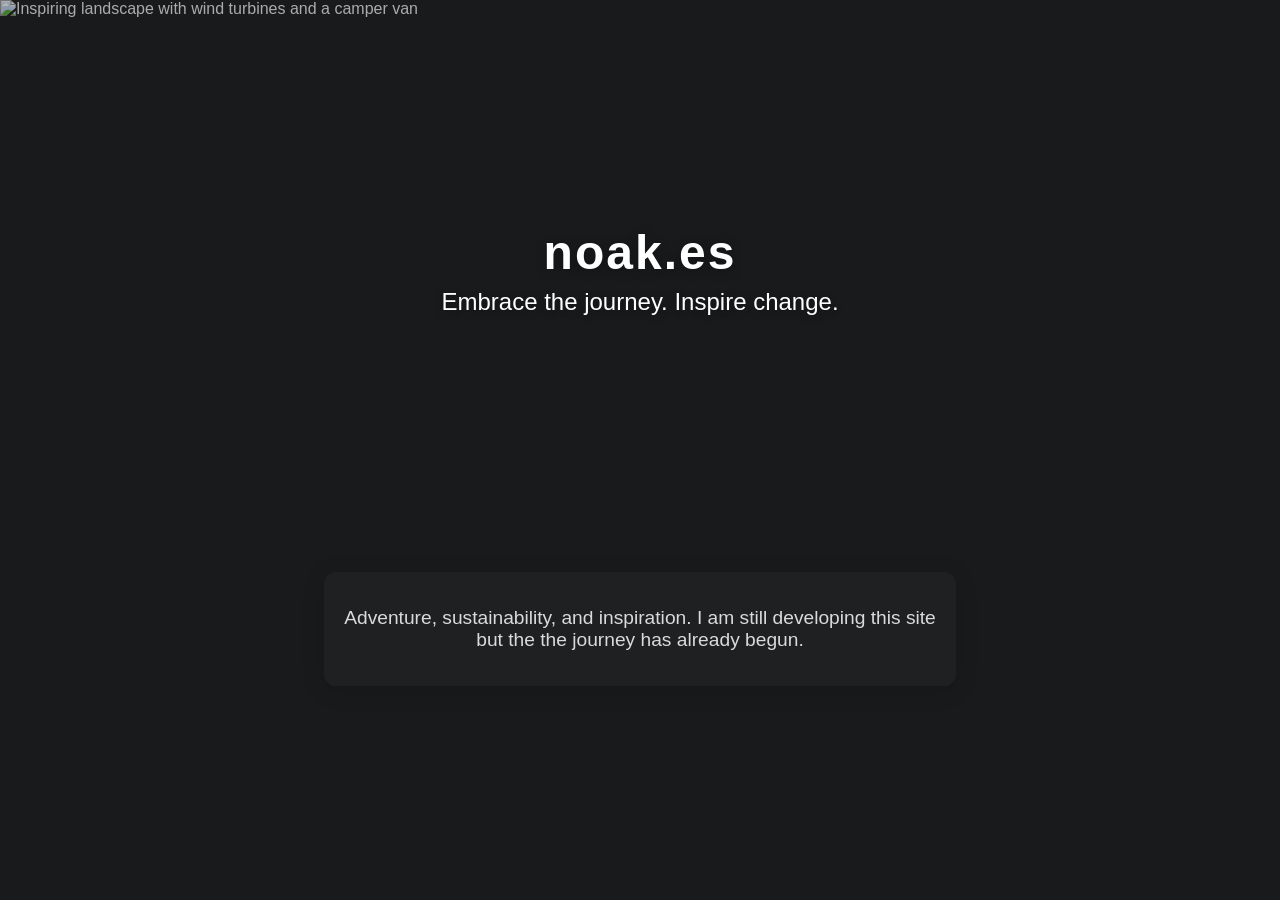
==== index.html @ 675b2878 "Update index.html" ====
<!DOCTYPE html>
<html lang="en">
<head>
  <meta charset="UTF-8">
  <title>noak.es – Inspiring Journeys</title>
  <meta name="viewport" content="width=device-width, initial-scale=1">
  <link rel="stylesheet" href="styles.css">
</head>
<body>
  <div class="hero">
    <img src="images/mainhero.jpeg" alt="Inspiring landscape with wind turbines and a camper van">
    <div class="overlay">
      <h1>noak.es</h1>
      <p>Embrace the journey. Inspire change.</p>
    </div>
  </div>
  <div class="content">
    <p>
      Adventure, sustainability, and inspiration. I am still developing this site but the  the journey has already begun.
    </p>
  </div>
</body>
</html>
---- styles.css ----
body {
  margin: 0;
  font-family: 'Inter', Arial, sans-serif;
  background: #181a1b;
  color: #f4f4f4;
}

.hero {
  position: relative;
  width: 100%;
  height: 60vh;
  min-height: 350px;
  overflow: hidden;
  display: flex;
  align-items: center;
  justify-content: center;
}

.hero img {
  width: 100%;
  height: 100%;
  object-fit: cover;
  filter: brightness(0.85);
  transition: filter 0.5s;
}

.hero .overlay {
  position: absolute;
  top: 0; left: 0; right: 0; bottom: 0;
  display: flex;
  flex-direction: column;
  align-items: center;
  justify-content: center;
  background: linear-gradient(to top, rgba(24,26,27,0.7) 0%, rgba(24,26,27,0.2) 80%);
  color: #fff;
  text-align: center;
}

.hero h1 {
  font-size: 3rem;
  margin: 0 0 0.5rem 0;
  letter-spacing: 2px;
  text-shadow: 0 2px 12px rgba(0,0,0,0.3);
}

.hero p {
  font-size: 1.5rem;
  margin: 0;
  font-weight: 300;
  text-shadow: 0 2px 8px rgba(0,0,0,0.25);
}

.content {
  max-width: 600px;
  margin: 2rem auto;
  padding: 1rem;
  text-align: center;
  font-size: 1.2rem;
  color: #dadada;
  background: rgba(32, 34, 37, 0.75);
  border-radius: 12px;
  box-shadow: 0 4px 24px rgba(0,0,0,0.12);
}
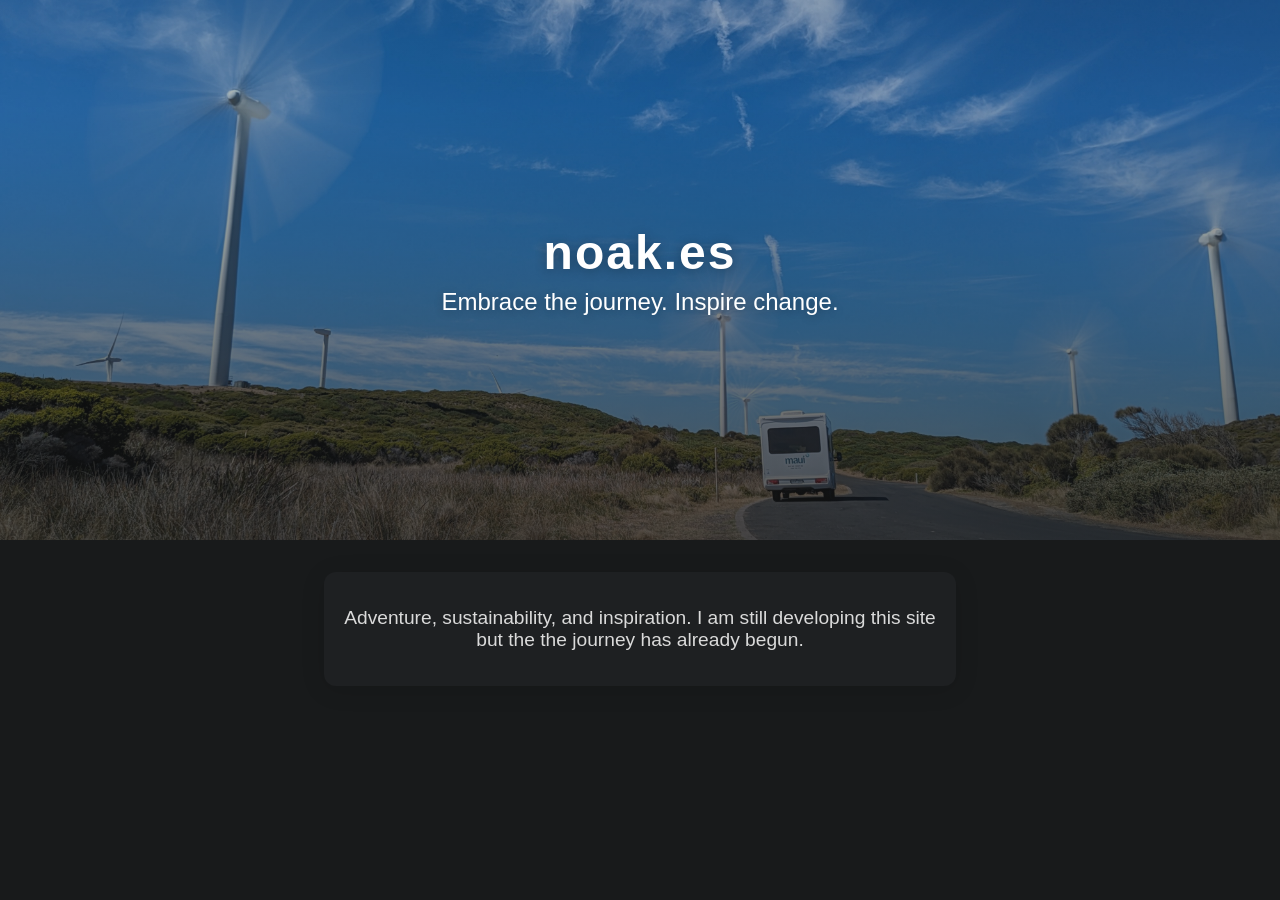
==== commit ee490cee: "Update index.html" ====
--- a/index.html
+++ b/index.html
@@ -8,7 +8,7 @@
 </head>
 <body>
   <div class="hero">
-    <img src="images/mainhero.jpeg" alt="Inspiring landscape with wind turbines and a camper van">
+    <img src="PXL_20240305_040943775.LONG_EXPOSURE-01.COVER_Original.jpeg" alt="Inspiring landscape with wind turbines and a camper van">
     <div class="overlay">
       <h1>noak.es</h1>
       <p>Embrace the journey. Inspire change.</p>
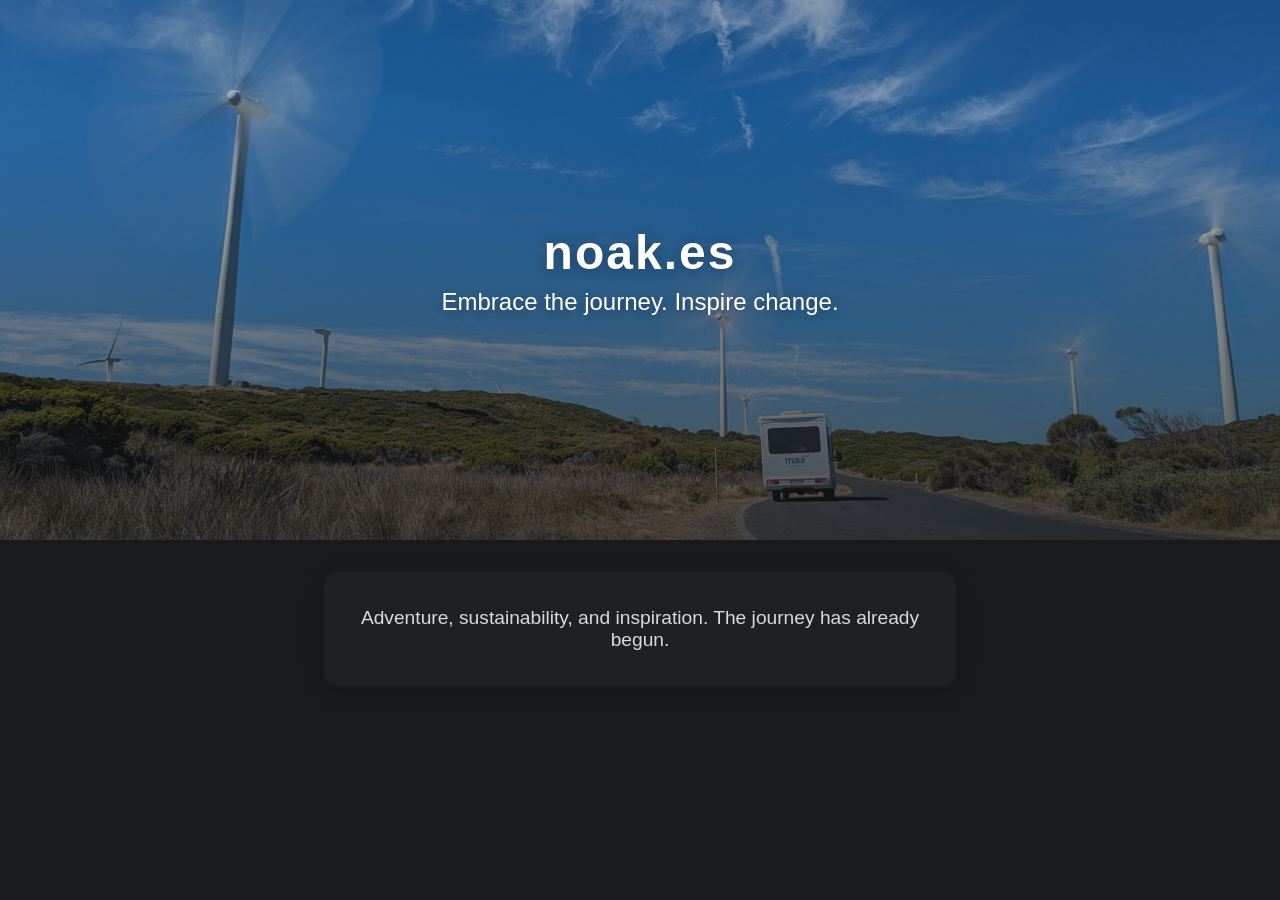
==== commit 43ac90eb: "Update index.html" ====
--- a/index.html
+++ b/index.html
@@ -8,7 +8,7 @@
 </head>
 <body>
   <div class="hero">
-    <img src="PXL_20240305_040943775.LONG_EXPOSURE-01.COVER_Original.jpeg" alt="Inspiring landscape with wind turbines and a camper van">
+    <img src="images/hero.jpeg" alt="Inspiring landscape with wind turbines and a camper van">
     <div class="overlay">
       <h1>noak.es</h1>
       <p>Embrace the journey. Inspire change.</p>
@@ -16,7 +16,7 @@
   </div>
   <div class="content">
     <p>
-      Adventure, sustainability, and inspiration. I am still developing this site but the  the journey has already begun.
+      Adventure, sustainability, and inspiration. The journey has already begun.
     </p>
   </div>
 </body>
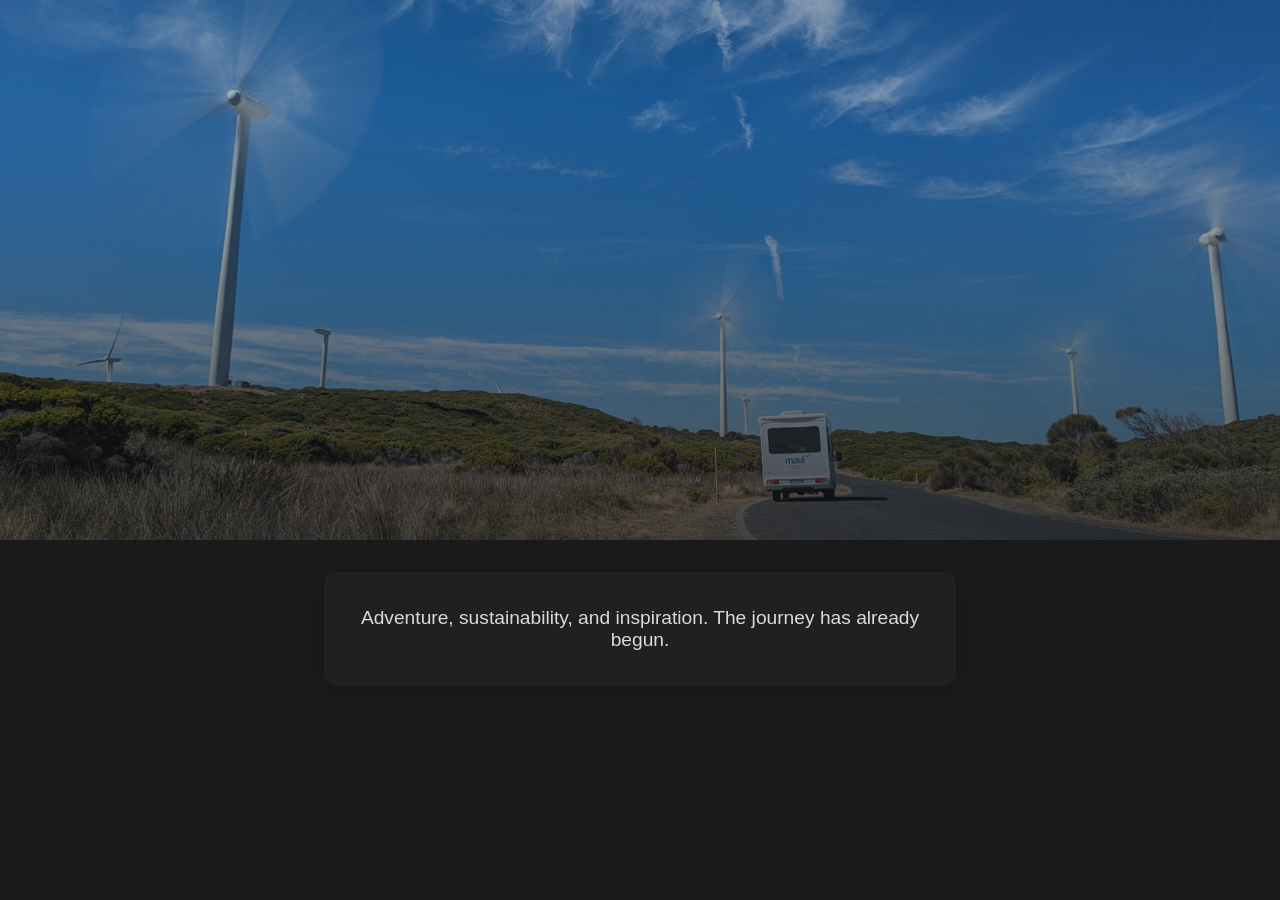
==== commit 41bf3701: "Update index.html" ====
--- a/index.html
+++ b/index.html
@@ -2,7 +2,7 @@
 <html lang="en">
 <head>
   <meta charset="UTF-8">
-  <title>noak.es – Inspiring Journeys</title>
+  <title>noak.es</title>
   <meta name="viewport" content="width=device-width, initial-scale=1">
   <link rel="stylesheet" href="styles.css">
 </head>
@@ -10,8 +10,7 @@
   <div class="hero">
     <img src="images/hero.jpeg" alt="Inspiring landscape with wind turbines and a camper van">
     <div class="overlay">
-      <h1>noak.es</h1>
-      <p>Embrace the journey. Inspire change.</p>
+      <h1Embrace the journey. Inspire change.</h1>
     </div>
   </div>
   <div class="content">
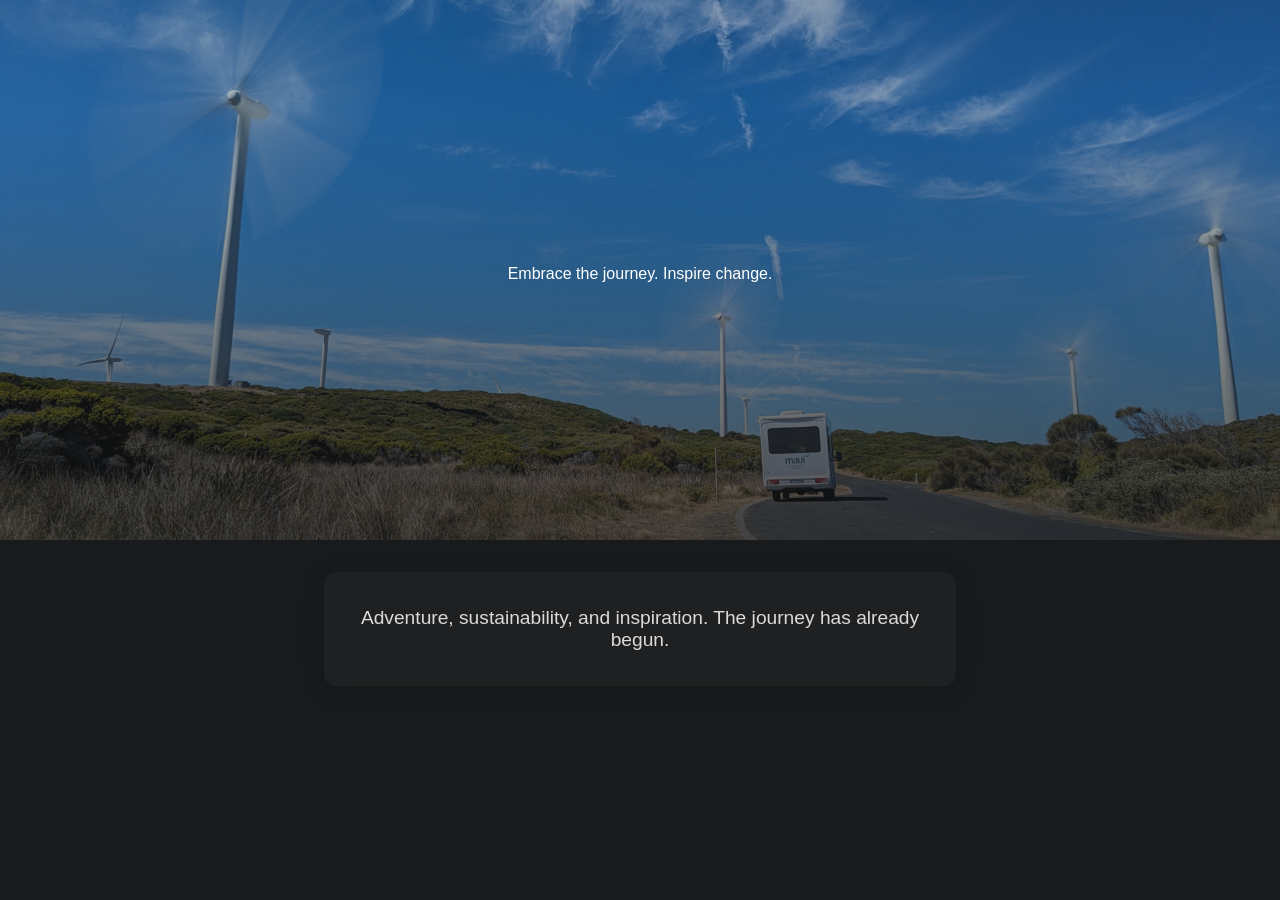
==== commit 0d72963a: "Update index.html" ====
--- a/index.html
+++ b/index.html
@@ -10,7 +10,7 @@
   <div class="hero">
     <img src="images/hero.jpeg" alt="Inspiring landscape with wind turbines and a camper van">
     <div class="overlay">
-      <h1Embrace the journey. Inspire change.</h1>
+      <h1></h1>Embrace the journey. Inspire change.</h1>
     </div>
   </div>
   <div class="content">
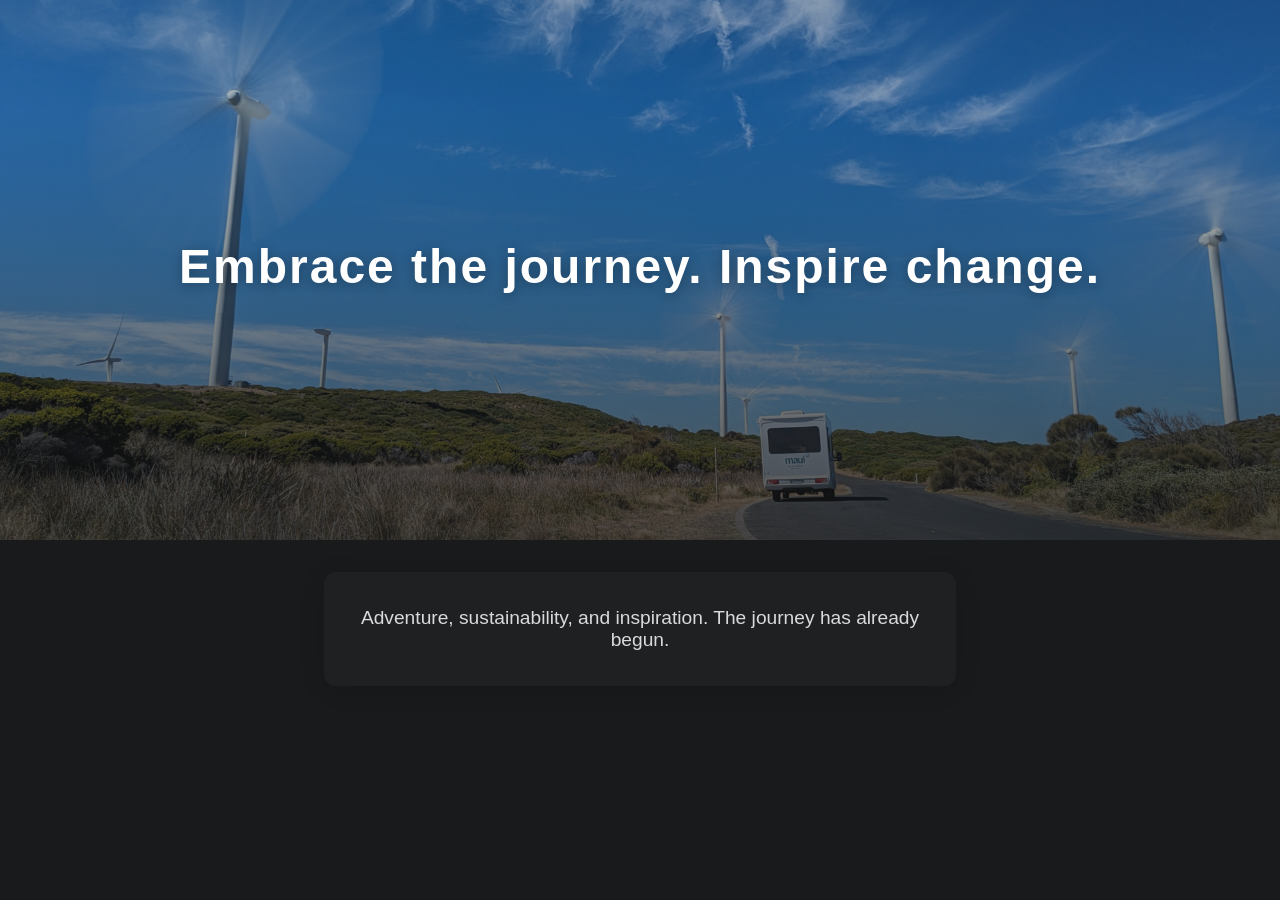
==== commit 7ba9c25f: "Update index.html" ====
--- a/index.html
+++ b/index.html
@@ -10,7 +10,8 @@
   <div class="hero">
     <img src="images/hero.jpeg" alt="Inspiring landscape with wind turbines and a camper van">
     <div class="overlay">
-      <h1></h1>Embrace the journey. Inspire change.</h1>
+      <h1>Embrace the journey. Inspire change.</h1>
+      <p></p>
     </div>
   </div>
   <div class="content">
